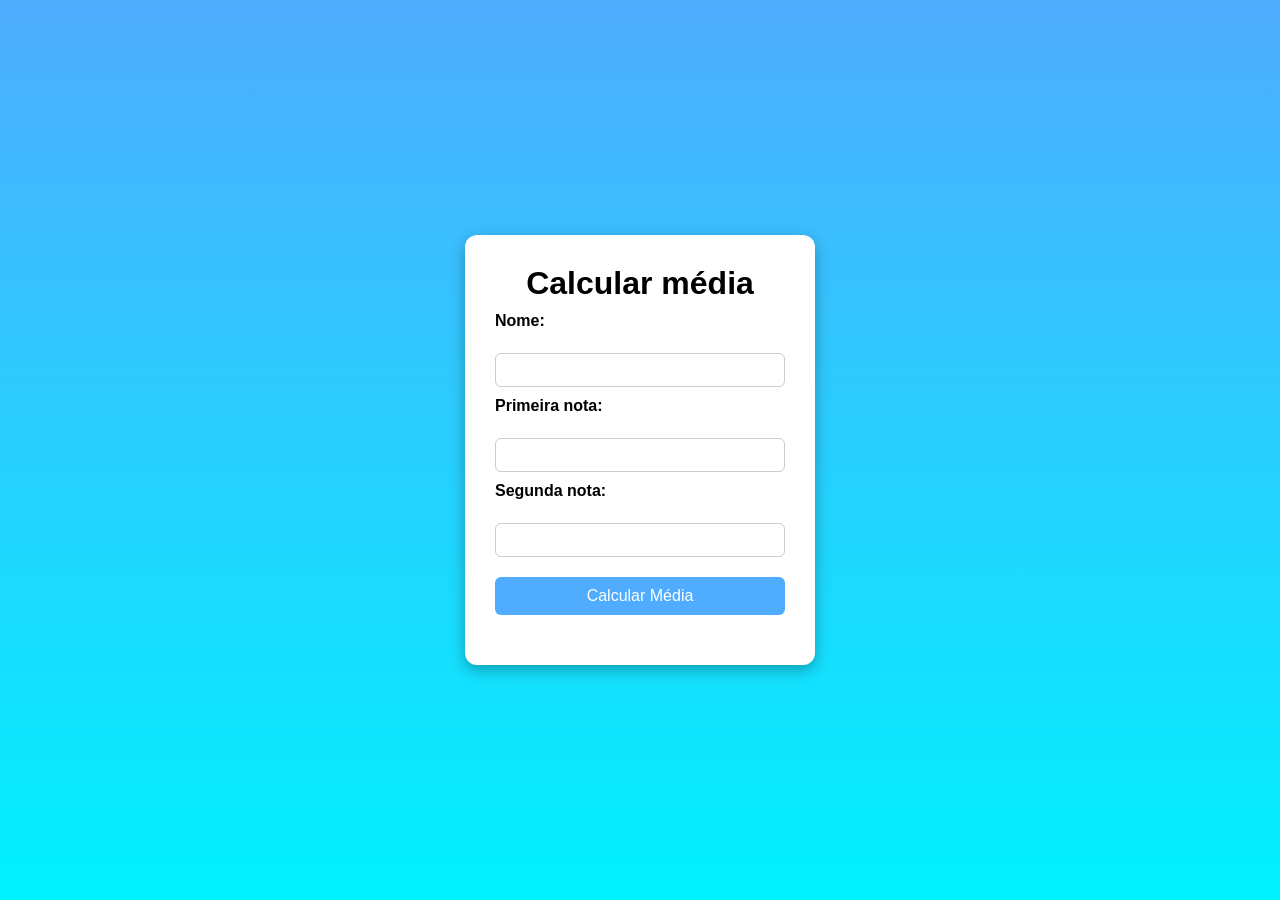
==== Média/index.html @ ed5cd105 "Média" ====
<!DOCTYPE html>
<html lang="pt-br">
<head>
    <meta charset="UTF-8">
    <meta name="viewport" content="width=device-width, initial-scale=1.0">
    <title>Média</title>
    <link rel="stylesheet" href="style.css">
</head>
<body>
<main>
    <h1>Calcular média</h1>
    <label>Nome:</label><br>
    <input type="text" id="nome"><br>

    <label>Primeira nota:</label><br>
    <input type="number" id="nota1"><br>

    <label>Segunda nota:</label><br>
    <input type="number" id="nota2"><br>

    <button onclick="calcular()">Calcular Média</button>

    <div id="resultado"></div>
        
</main>
    <script src="script.js"></script>

</body>
</html>
---- Média/style.css ----
*{
    margin:0;
    padding:0;
    box-sizing:border-box;
}

body{
    font-family: Arial, Helvetica, sans-serif;
    background: linear-gradient(to bottom, #4facfe, #00f2fe);
    height:100vh;
    display:flex;
    justify-content:center;
    align-items:center;
}

main{
    background:white;
    width:350px;
    padding:30px;
    border-radius:12px;
    box-shadow:0px 5px 15px rgba(0,0,0,0.3);
    text-align:center;
}

h2{
    margin-bottom:20px;
    color:#333;
}

label{
    display:block;
    text-align:left;
    margin-top:10px;
    font-weight:bold;
}

input{
    width:100%;
    padding:8px;
    margin-top:5px;
    border-radius:6px;
    border:1px solid #ccc;
    font-size:14px;
}

button{
    width:100%;
    padding:10px;
    margin-top:20px;
    border:none;
    border-radius:6px;
    background:#4facfe;
    color:white;
    font-size:16px;
    cursor:pointer;
    transition:0.3s;
}

button:hover{
    background:#0077ff;
}

#resultado{
    margin-top:20px;
    font-size:18px;
    font-weight:bold;
}
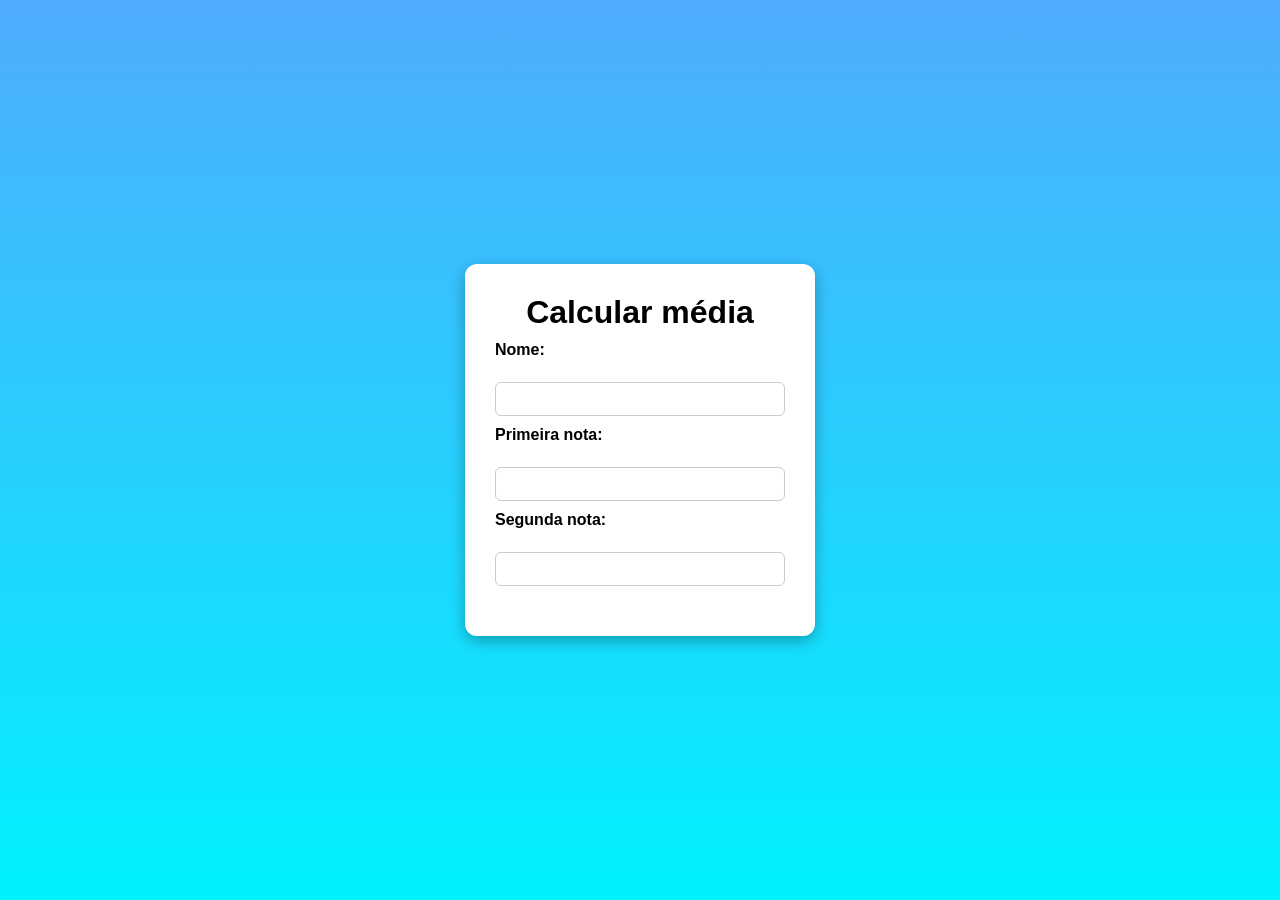
==== commit 4e2a91f3: "Add files via upload" ====
--- a/Média/index.html
+++ b/Média/index.html
@@ -1,29 +1,28 @@
-<!DOCTYPE html>
-<html lang="pt-br">
-<head>
-    <meta charset="UTF-8">
-    <meta name="viewport" content="width=device-width, initial-scale=1.0">
-    <title>Média</title>
-    <link rel="stylesheet" href="style.css">
-</head>
-<body>
-<main>
-    <h1>Calcular média</h1>
-    <label>Nome:</label><br>
-    <input type="text" id="nome"><br>
-
-    <label>Primeira nota:</label><br>
-    <input type="number" id="nota1"><br>
-
-    <label>Segunda nota:</label><br>
-    <input type="number" id="nota2"><br>
-
-    <button onclick="calcular()">Calcular Média</button>
-
-    <div id="resultado"></div>
-        
-</main>
-    <script src="script.js"></script>
-
-</body>
+<!DOCTYPE html>
+<html lang="pt-br">
+<head>
+    <meta charset="UTF-8">
+    <meta name="viewport" content="width=device-width, initial-scale=1.0">
+    <title>Média</title>
+    <link rel="stylesheet" href="style.css">
+</head>
+<body>
+<main>
+    <h1>Calcular média</h1>
+    <label>Nome:</label><br>
+    <input type="text" id="nome"><br>
+
+    <label>Primeira nota:</label><br>
+    <input type="number" id="nota1"><br>
+
+    <label>Segunda nota:</label><br>
+    <input type="number" id="nota2"><br>
+
+    <div id="resultado"></div>
+        
+</main>
+    
+    <script src="script.js"></script>
+
+</body>
 </html>
--- a/Média/style.css
+++ b/Média/style.css
@@ -1,67 +1,67 @@
-*{
-    margin:0;
-    padding:0;
-    box-sizing:border-box;
-}
-
-body{
-    font-family: Arial, Helvetica, sans-serif;
-    background: linear-gradient(to bottom, #4facfe, #00f2fe);
-    height:100vh;
-    display:flex;
-    justify-content:center;
-    align-items:center;
-}
-
-main{
-    background:white;
-    width:350px;
-    padding:30px;
-    border-radius:12px;
-    box-shadow:0px 5px 15px rgba(0,0,0,0.3);
-    text-align:center;
-}
-
-h2{
-    margin-bottom:20px;
-    color:#333;
-}
-
-label{
-    display:block;
-    text-align:left;
-    margin-top:10px;
-    font-weight:bold;
-}
-
-input{
-    width:100%;
-    padding:8px;
-    margin-top:5px;
-    border-radius:6px;
-    border:1px solid #ccc;
-    font-size:14px;
-}
-
-button{
-    width:100%;
-    padding:10px;
-    margin-top:20px;
-    border:none;
-    border-radius:6px;
-    background:#4facfe;
-    color:white;
-    font-size:16px;
-    cursor:pointer;
-    transition:0.3s;
-}
-
-button:hover{
-    background:#0077ff;
-}
-
-#resultado{
-    margin-top:20px;
-    font-size:18px;
-    font-weight:bold;
+*{
+    margin:0;
+    padding:0;
+    box-sizing:border-box;
+}
+
+body{
+    font-family: Arial, Helvetica, sans-serif;
+    background: linear-gradient(to bottom, #4facfe, #00f2fe);
+    height:100vh;
+    display:flex;
+    justify-content:center;
+    align-items:center;
+}
+
+main{
+    background:white;
+    width:350px;
+    padding:30px;
+    border-radius:12px;
+    box-shadow:0px 5px 15px rgba(0,0,0,0.3);
+    text-align:center;
+}
+
+h2{
+    margin-bottom:20px;
+    color:#333;
+}
+
+label{
+    display:block;
+    text-align:left;
+    margin-top:10px;
+    font-weight:bold;
+}
+
+input{
+    width:100%;
+    padding:8px;
+    margin-top:5px;
+    border-radius:6px;
+    border:1px solid #ccc;
+    font-size:14px;
+}
+
+button{
+    width:100%;
+    padding:10px;
+    margin-top:20px;
+    border:none;
+    border-radius:6px;
+    background:#4facfe;
+    color:white;
+    font-size:16px;
+    cursor:pointer;
+    transition:0.3s;
+}
+
+button:hover{
+    background:#0077ff;
+}
+
+#resultado{
+    margin-top:20px;
+    font-size:18px;
+    font-weight:bold;
 }
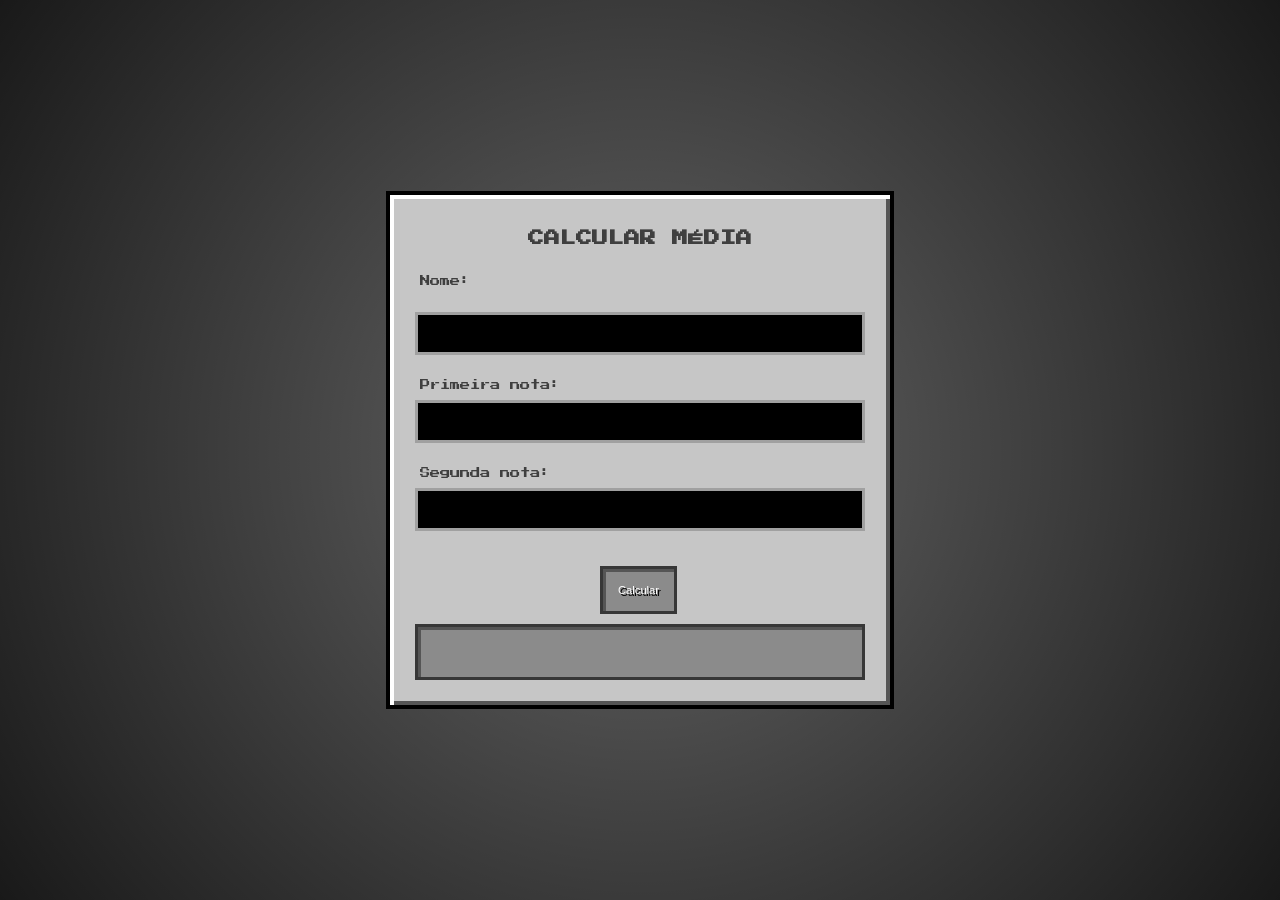
==== commit 298256e3: "voto" ====
--- a/Média/index.html
+++ b/Média/index.html
@@ -8,15 +8,18 @@
 </head>
 <body>
 <main>
+    
     <h1>Calcular média</h1>
     <label>Nome:</label><br>
-    <input type="text" id="nome"><br>
+    <input type="text" id="nome">
 
-    <label>Primeira nota:</label><br>
-    <input type="number" id="nota1"><br>
+    <label>Primeira nota:</label>
+    <input type="number" id="nota1">
 
-    <label>Segunda nota:</label><br>
-    <input type="number" id="nota2"><br>
+    <label>Segunda nota:</label>
+    <input type="number" id="nota2">
+
+    <button onclick="calcular()">Calcular</button>
 
     <div id="resultado"></div>
         
--- a/Média/style.css
+++ b/Média/style.css
@@ -1,67 +1,112 @@
-*{
-    margin:0;
-    padding:0;
-    box-sizing:border-box;
+@import url('https://fonts.googleapis.com/css2?family=Press+Start+2P&display=swap');
+
+body {
+    /* Fundo de "Dirt" escurecido para dar foco ao menu */
+    background: radial-gradient(circle, rgba(0,0,0,0.6), rgba(0,0,0,0.9)),
+    url('arquivos/minecraft-game-3840x2160-16737.jpg');
+
+    background-size: cover;
+    font-family: 'Press Start 2P', cursive;
+    display: flex;
+    justify-content: center;
+    align-items: center;
+    height: 100vh;
+    margin: 0;
 }
 
-body{
-    font-family: Arial, Helvetica, sans-serif;
-    background: linear-gradient(to bottom, #4facfe, #00f2fe);
-    height:100vh;
-    display:flex;
-    justify-content:center;
-    align-items:center;
+main {
+    /* Cor exata do menu de Inventário/Baú */
+    background-color: #C6C6C6; 
+    padding: 25px;
+    width: 450px;
+    position: relative;
+    
+    /* Bordas 3D clássicas do Minecraft GUI */
+    border: 4px solid #000;
+    box-shadow: 
+        inset 4px 4px #FFF, 
+        inset -4px -4px #555;
 }
 
-main{
-    background:white;
-    width:350px;
-    padding:30px;
-    border-radius:12px;
-    box-shadow:0px 5px 15px rgba(0,0,0,0.3);
-    text-align:center;
+h1 {
+    font-size: 1rem;
+    color: #3F3F3F; /* Cor de texto padrão dos menus */
+    text-align: center;
+    margin-bottom: 30px;
+    text-transform: uppercase;
 }
 
-h2{
-    margin-bottom:20px;
-    color:#333;
+label {
+    display: block;
+    font-size: 0.65rem;
+    color: #3F3F3F;
+    margin-bottom: 10px;
+    margin-left: 5px;
 }
 
-label{
-    display:block;
-    text-align:left;
-    margin-top:10px;
-    font-weight:bold;
+input {
+    /* Estilo dos slots de texto/search do jogo */
+    background-color: #000;
+    border: 3px solid #A0A0A0;
+    color: #FFF;
+    padding: 12px;
+    width: calc(100% - 30px);
+    margin-bottom: 25px;
+    font-family: 'Press Start 2P', cursive;
+    font-size: 0.8rem;
+    outline: none;
 }
 
-input{
-    width:100%;
-    padding:8px;
-    margin-top:5px;
-    border-radius:6px;
-    border:1px solid #ccc;
-    font-size:14px;
+/* Efeito de foco simulando seleção de slot */
+input:focus {
+    border-color: #FFF;
 }
 
-button{
-    width:100%;
-    padding:10px;
-    margin-top:20px;
-    border:none;
-    border-radius:6px;
-    background:#4facfe;
-    color:white;
-    font-size:16px;
-    cursor:pointer;
-    transition:0.3s;
+button {
+    margin-top: 10px;
+    background-color: #8B8B8B;
+    border: 3px solid #373737;
+    box-shadow: inset 3px 3px #555;
+    padding: 15px;
+    color: #FFF;
+    font-size: 0.7rem;
+    text-shadow: 2px 2px #000;
+    min-height: 20px;
+    text-align: center;
+    margin-left: 185px;
 }
 
-button:hover{
-    background:#0077ff;
+button:hover {
+    background-color: #A8A8A8; /* Cinza mais claro, padrão do menu do Minecraft */
+    border: 3px solid #373737; /* Mantém a borda escura */
+    cursor: pointer;
+    /* Inverte ou realça o efeito de profundidade */
+    box-shadow: inset 3px 3px #DDD; 
 }
 
-#resultado{
-    margin-top:20px;
-    font-size:18px;
-    font-weight:bold;
+button:active {
+    /* Efeito de clique: remove a sombra interna para parecer que afundou */
+    box-shadow: inset -3px -3px #555;
+    padding-top: 17px;
+    padding-bottom: 13px;
+}
+
+#resultado {
+    margin-top: 10px;
+    background-color: #8B8B8B;
+    border: 3px solid #373737;
+    box-shadow: inset 3px 3px #555;
+    padding: 15px;
+    color: #FFF;
+    font-size: 0.7rem;
+    text-shadow: 2px 2px #000;
+    min-height: 20px;
+    text-align: center;
+}
+
+/* Ajuste para inputs de número não mostrarem as setinhas padrão */
+input::-webkit-outer-spin-button,
+input::-webkit-inner-spin-button {
+    -webkit-appearance: none;
+    margin: 0;
 }
